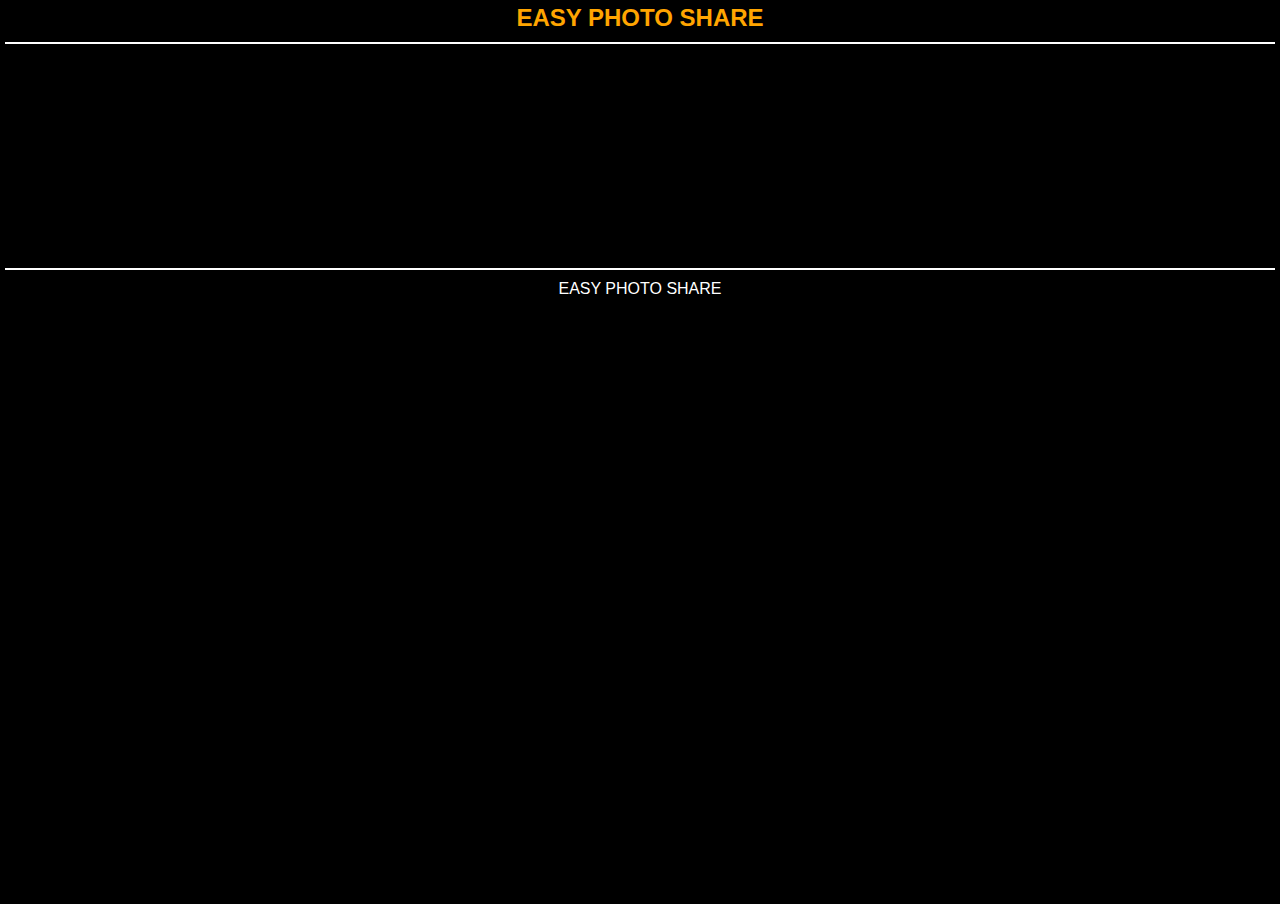
==== app/src/main/assets/html/_index.html @ 758cc3ad "Initial commit" ====
<html>
<head>
    <meta http-equiv="Content-Type" content="text/html; charset=UTF-8" />
    <meta name="theme-color" content="#000" />
    <meta name="viewport" content="width=device-width, initial-scale=1, user-scalable=0" />
    <title><!--#TITLE#--></title>
    <link type="text/css" rel="stylesheet" href="simplelightbox.css" />
    <link type="text/css" rel="stylesheet" href="std.css" />
    <script type="text/javascript" src="jquery.js"></script>
    <script type="text/javascript" src="long-press-event.min.js"></script>
    <script type="text/javascript" src="simple-lightbox.js"></script>
    <script type="text/javascript" src="std.js"></script>
<!--#HEAD#-->
</head>
<body>
<!-- <header>
    <div id="sp_title" class="sp_only"><img src="top_sp.jpg" /></div>
    <div id="pc_title" class="pc_only"><img src="top_pc.jpg" /></div>
</header> -->
<header><div id="title">EASY PHOTO SHARE</div></header>
<div id="main">
    <!--<div id="action">
        <a class="btn_orange" href="#" id="sel_start">選択DL</a>&nbsp;
        <a class="btn_orange" href="XXXXXXXX">ZIPで全てDL</a>&nbsp;
<script>
    if (/iP(hone|(o|a)d)/.test(navigator.userAgent)) {
        document.write('<span class="sp_only">長押し原寸DL</span>');
    } else {
        document.write('<span class="sp_only">長押し原寸表示</span>');
    }
</script>
    </div>-->
    <hr />
    <div id="note"><!--#NOTE#--></div>
    <table id="lightbox-margin-table"><tr><td id="lightbox-margin"></td><td><div id="lightbox" class="lightbox">
<!--#CONTENT#-->
    </div></td></tr></table>
    <div id="count"><!--#COUNT#--></div>
    <hr />
    <div id="credit">EASY PHOTO SHARE</div>
    <!-- <div style="text-align:center;margin-top:10px;line-height:1.5em">
        <span style="color:orange;font-size:0.8em">"全てDL"の初回は時間がかかる事があります</span>
        <span class="sp_only"><br /></span><span class="pc_only">　</span>
        <span style="color:orange;font-size:0.8em">"選択DL"は数が多いと時間がかかります</span>
    </div> -->
</div>
<!-- <footer>
    <div id="sp_bottom" class="sp_only"><img src="bottom_sp.jpg" /></div>
    <div id="pc_bottom" class="pc_only"><img src="bottom_pc.jpg" /></div>
</footer> -->
<div id="dlpanel">
    <a href="#" id="sel_cancel">キャンセル</a>&nbsp;&nbsp;&nbsp;&nbsp;&nbsp
    <a href="#" id="sel_dl">ダウンロード</a>
</div>
<!--#SCRIPT#-->
</body>
</html>
---- app/src/main/assets/html/simplelightbox.css ----
body.hidden-scroll {
  overflow: hidden; }

.sl-overlay {
  position: fixed;
  left: 0;
  right: 0;
  top: 0;
  bottom: 0;
  background: #fff;
  opacity: 0.7;
  display: none;
  z-index: 1035; }

.sl-wrapper {
  z-index: 1040; }
  .sl-wrapper button {
    border: 0 none;
    background: transparent;
    font-size: 28px;
    padding: 0;
    cursor: pointer; }
    .sl-wrapper button:hover {
      opacity: 0.7; }
  .sl-wrapper .sl-close {
    display: none;
    position: fixed;
    right: 30px;
    top: 30px;
    z-index: 10060;
    margin-top: -14px;
    margin-right: -14px;
    height: 44px;
    width: 44px;
    line-height: 44px;
    font-family: Arial, Baskerville, monospace;
    color: #000;
    font-size: 3rem; }
    .sl-wrapper .sl-close:focus {
      outline: none; }
  .sl-wrapper .sl-counter {
    display: none;
    position: fixed;
    top: 30px;
    left: 30px;
    z-index: 1060;
    color: #000;
    font-size: 1rem; }
  .sl-wrapper .sl-navigation {
    width: 100%;
    display: none; }
    .sl-wrapper .sl-navigation button {
      position: fixed;
      top: 50%;
      margin-top: -22px;
      height: 44px;
      width: 22px;
      line-height: 44px;
      text-align: center;
      display: block;
      z-index: 10060;
      font-family: Arial, Baskerville, monospace;
      color: #000; }
      .sl-wrapper .sl-navigation button.sl-next {
        right: 5px;
        font-size: 2rem; }
      .sl-wrapper .sl-navigation button.sl-prev {
        left: 5px;
        font-size: 2rem; }
      .sl-wrapper .sl-navigation button:focus {
        outline: none; }
      @media (min-width: 35.5em) {
        .sl-wrapper .sl-navigation button {
          width: 44px; }
          .sl-wrapper .sl-navigation button.sl-next {
            right: 10px;
            font-size: 3rem; }
          .sl-wrapper .sl-navigation button.sl-prev {
            left: 10px;
            font-size: 3rem; } }
      @media (min-width: 50em) {
        .sl-wrapper .sl-navigation button {
          width: 44px; }
          .sl-wrapper .sl-navigation button.sl-next {
            right: 20px;
            font-size: 3rem; }
          .sl-wrapper .sl-navigation button.sl-prev {
            left: 20px;
            font-size: 3rem; } }
  .sl-wrapper .sl-image {
    position: fixed;
    -ms-touch-action: none;
    touch-action: none;
    z-index: 10000; }
    .sl-wrapper .sl-image img {
      margin: 0;
      padding: 0;
      display: block;
      border: 0 none;
      width: 100%;
      height: auto; }
      @media (min-width: 35.5em) {
        .sl-wrapper .sl-image img {
          border: 0 none; } }
      @media (min-width: 50em) {
        .sl-wrapper .sl-image img {
          border: 0 none; } }
    .sl-wrapper .sl-image iframe {
      background: #000;
      border: 0 none; }
      @media (min-width: 35.5em) {
        .sl-wrapper .sl-image iframe {
          border: 0 none; } }
      @media (min-width: 50em) {
        .sl-wrapper .sl-image iframe {
          border: 0 none; } }
    .sl-wrapper .sl-image .sl-caption {
      display: none;
      padding: 10px;
      color: #fff;
      background: rgba(0, 0, 0, 0.8);
      font-size: 1rem;
      position: absolute;
      bottom: 0;
      left: 0;
      right: 0; }
      .sl-wrapper .sl-image .sl-caption.pos-top {
        bottom: auto;
        top: 0; }
      .sl-wrapper .sl-image .sl-caption.pos-outside {
        bottom: auto; }
    .sl-wrapper .sl-image .sl-download {
      display: none;
      position: absolute;
      bottom: 5px;
      right: 5px;
      color: #000;
      z-index: 1060; }

.sl-spinner {
  display: none;
  border: 5px solid #333;
  border-radius: 40px;
  height: 40px;
  left: 50%;
  margin: -20px 0 0 -20px;
  opacity: 0;
  position: fixed;
  top: 50%;
  width: 40px;
  z-index: 1007;
  -webkit-animation: pulsate 1s ease-out infinite;
  -moz-animation: pulsate 1s ease-out infinite;
  -ms-animation: pulsate 1s ease-out infinite;
  -o-animation: pulsate 1s ease-out infinite;
  animation: pulsate 1s ease-out infinite; }

.sl-scrollbar-measure {
  position: absolute;
  top: -9999px;
  width: 50px;
  height: 50px;
  overflow: scroll; }

.sl-transition {
  transition: -moz-transform ease 200ms;
  transition: -ms-transform ease 200ms;
  transition: -o-transform ease 200ms;
  transition: -webkit-transform ease 200ms;
  transition: transform ease 200ms; }

@-webkit-keyframes pulsate {
  0% {
    transform: scale(0.1);
    opacity: 0.0; }
  50% {
    opacity: 1; }
  100% {
    transform: scale(1.2);
    opacity: 0; } }

@keyframes pulsate {
  0% {
    transform: scale(0.1);
    opacity: 0.0; }
  50% {
    opacity: 1; }
  100% {
    transform: scale(1.2);
    opacity: 0; } }

@-moz-keyframes pulsate {
  0% {
    transform: scale(0.1);
    opacity: 0.0; }
  50% {
    opacity: 1; }
  100% {
    transform: scale(1.2);
    opacity: 0; } }

@-o-keyframes pulsate {
  0% {
    transform: scale(0.1);
    opacity: 0.0; }
  50% {
    opacity: 1; }
  100% {
    transform: scale(1.2);
    opacity: 0; } }

@-ms-keyframes pulsate {
  0% {
    transform: scale(0.1);
    opacity: 0.0; }
  50% {
    opacity: 1; }
  100% {
    transform: scale(1.2);
    opacity: 0; } }
---- app/src/main/assets/html/std.css ----
* {
	box-sizing: border-box;
}

html {
	padding: 0;
	margin: 0;
}

body {
	color: white;
	background-color: black;
	position: relative;
	padding: 0;
	margin: 0;
	font-family: sans-serif;
	overflow-y: scroll;
	min-height: 100vh;
	-webkit-touch-callout:none;
	-webkit-user-select:none;
}

body.open {
    overflow: hidden;
}

input {
	-webkit-appearance: none;
	border-radius: 0;
}

input[type="button"], input[type="submit"] {
	background-color: #aaa;
}

hr {
	border: solid 1px #fff;
	margin: 5px;
}

a {
	text-decoration: none;
	color: #f66;
}

/* footer {
	position:absolute;
	bottom:0;
} */

#main {
	padding: 0;
	margin: 0;
}

#pc_title {
	width: 100%;
	text-align: center;
	border-bottom: solid 2px #888;
	margin-bottom: 30px;
}

#pc_title img {
	display: inline-block;
	width: 100%;
	height: auto;
}

#pc_bottom {
	width: 100%;
	overflow: hidden;
	text-align: center;
	line-height: 1.5em;
	border-top: solid 2px #888;
}

#pc_bottom img {
	position: relative;
	top: 0;
	left: 0;
	height: auto;
	width: 100%;
}

#sp_title {
	margin-bottom: 20px;
}

#sp_title img {
	width: 100%;
	height: auto;
	margin-bottom: 10px;
}

#sp_bottom {
	text-align: center;
	margin-top: 10px;
	line-height: 1.5em;
	width: 100%;
	height: auto;
	overflow: hide;
	margin-top: 20px;
}

#sp_bottom img {
	margin-top: 10px;
	line-height: 1.5em;
	width: 100%;
	height: auto;
	overflow: hide;
}

#title {
	font-size:1.5em;
	font-weight:bold;
	text-align:center;
	color:orange;
	margin:4px 0 10px 0;
}

#action {
	text-align:center;
	margin:10px
}

#count {
	color:gray;
	margin:10px;
	text-align:center
}

#note {
	color:gray;
	margin:10px;
	text-align:center;
	word-break:keep-all;
	overflow-wrap:break-word;
}

#lightbox {
	margin: 0;
	padding: 0;
	display: inline-block;
}

#lightbox-margin-table {
	margin: 0;
	padding: 0;
	cellpadding: 0;
	opacity: 0;
}

#lightbox-margin-table td {
	margin: 0;
	padding: 0;
}

#lightbox-margin {
	margin: 0;
	padding: 0;
	border: none;
	height: 200px;
}

#dlpanel {
	display: none;
	text-align: right;
	color: #fff;
	background-color: rgba(0, 0, 0, 0.8);
	position: fixed;
	left: 0;
	right: 0;
	bottom: 0;
	padding: 15px;
}

#screen_img {
	display: block;
}

#credit {
    text-align: center;
    margin: 10px 0;
}

.sbox {
	position: relative;
	margin: 5px;
	width: 200px;height:200px;
	display: inline-block;
	background-color: #222;
	cursor: pointer;
	overflow: hidden;
	border: solid 2px #666;
}

.simg {
	width: 100%;
	height: 100%;
	display: inline-block;
	transition: transform 0.1s linear;
	pointer-events: auto;
}

.simg:hover {
	transform: scale(1.1);
}

.bbox {
	position: absolute;
	left: 0;
	top: 0;
	right: 0;
	bottom: 0;
	pointer-events: none;
}

.sl-overlay {
	background-color: #000;
	color: #fff;
}

.sl-spinner {
	border-color: #fff;
}

.sl-wrapper .sl-navigation button, .sl-wrapper .sl-close {
	color: #fff;
}

.sl-wrapper .sl-navigation button.sl-prev, .sl-wrapper .sl-navigation button.sl-next {
	font-size: 4rem;
}

.sl-wrapper .sl-image .sl-caption {
	padding: 4px;
	font-size: 0.7rem;
	background: rgba(0,0,0,0.2);
}

.sl-dl {
	top: 20px;
	padding: 4px;
	position: fixed;
	left: 85px;
	color: #fff;
	font-weight: bold;
	font-size: 1.4em;
	z-index: 100000;
	cursor: pointer;
}

.sl-org {
	top: 20px;
	padding: 4px;
	position: fixed;
	left: 20px;
	color: #fff;
	font-weight: bold;
	font-size: 1.4em;
	z-index: 100000;
	cursor: pointer;
}

.btn_orange {
	position: relative;
	display: inline-block;
	padding: 0.3em 0.8em 0.2em 0.8em;
	text-decoration: none;
	color: #000;
	background: #fd9535;
	border-bottom: solid 2px #d27d00;
	border-radius: 4px;
	box-shadow: inset 0 2px 0 rgba(255,255,255,0.2), 0 2px 2px rgba(0, 0, 0, 0.19);
}

.btn_orange:active {
  border-bottom: solid 2px #fd9535;
  box-shadow: 0 0 2px rgba(0, 0, 0, 0.30);
}

.sp_only {
	display: none;
}

@media screen and (max-width:480px) {

	body {
		margin: 0 0 0 0;
		padding: 0;
	}

	hr {
		border: solid 1px #fff;
		margin: 1%;
	}

	/* footer {
		position:absolute;
		bottom:0;
		width:100%;
		height:auto;
	} */

	span.sp_only {
		display: inline;
	}

	div.sp_only {
		display: block;
	}

	#lightbox {
		margin: 0;
		display: block;
	}

	#lightbox-margin-table td:first-child {
		display: none;
	}

	.sbox {
		margin: 0.9% 0.9%;
		width: 30.7%;
		height: auto;
		cursor: auto;
	}

	.simg {
		width: 100%;
		height: 100%;
		display: block;
		height: 0;
		padding-bottom: 100%;
		opacity: 0;
	}

	.bbox {
		pointer-events: inherit;
		-webkit-touch-callout: none;
		-webkit-user-select: none;
	}

	.pc_only {
		display: none;
	}
}


@media screen and (max-width:896px) and (orientation:landscape) {

	hr {
		border: solid 1px #fff;
		margin: 1%;
	}

	#lightbox {
		margin: 0;
		display: block !important;
	}

	#lightbox-margin-table td:first-child {
		display: none;
	}

	.sbox {
		margin: 0.3% 0.3%;
		width: 18.8%;
		height: auto;
		cursor: auto;
	}

	.simg {
		width: 100%;
		height: 100%;
		display: block;
		height: 0;
		padding-bottom: 100%;
		opacity: 0;
	}

	.bbox {
		pointer-events: inherit;
		-webkit-touch-callout: none;
		-webkit-user-select: none;
	}

	.pc_only {
		display: none;
	}
}
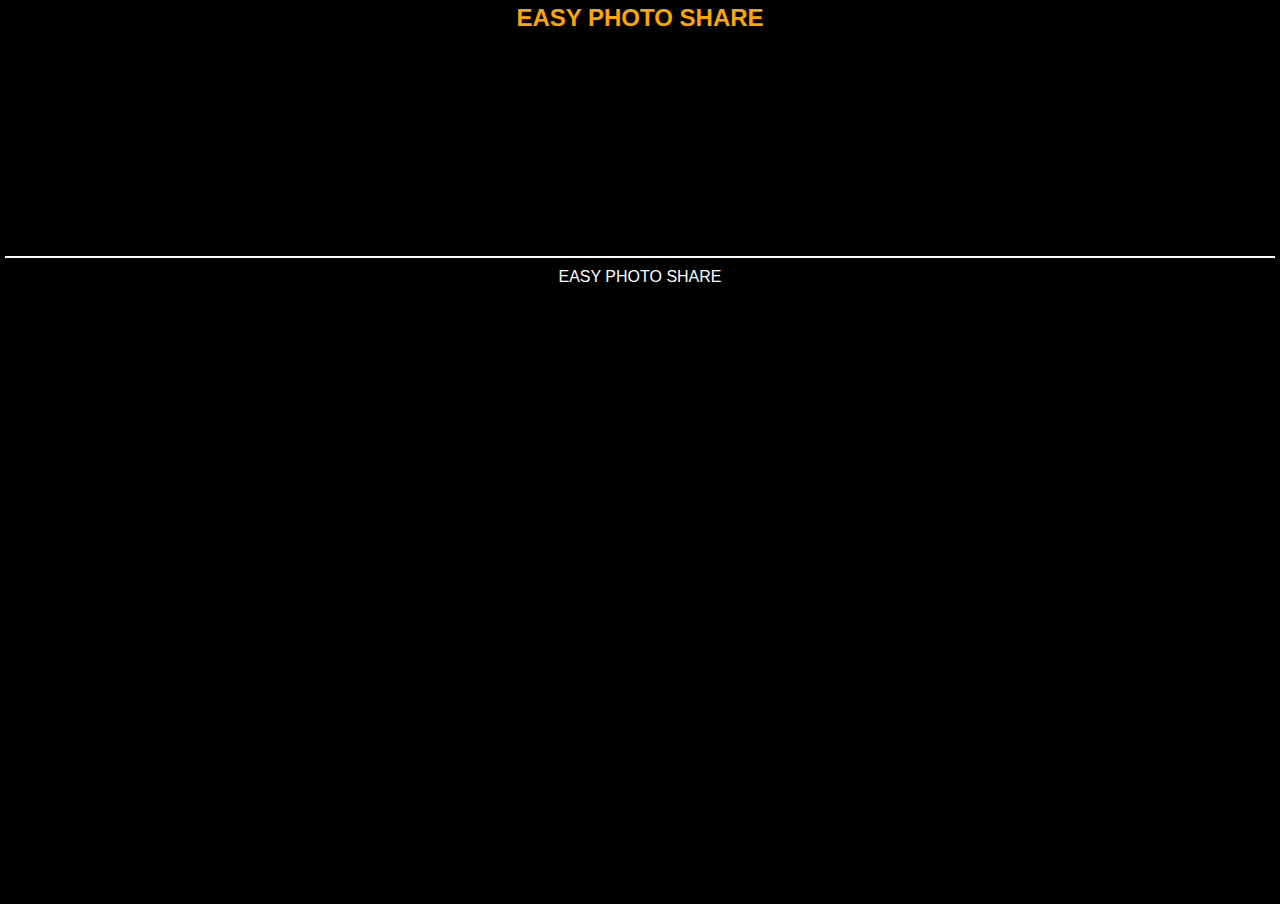
==== commit 362d243b: "HTML側の修正と一部リファクタリング" ====
--- a/app/src/main/assets/html/_index.html
+++ b/app/src/main/assets/html/_index.html
@@ -14,8 +14,8 @@
 </head>
 <body>
 <!-- <header>
-    <div id="sp_title" class="sp_only"><img src="top_sp.jpg" /></div>
-    <div id="pc_title" class="pc_only"><img src="top_pc.jpg" /></div>
+    <div id="sp_title" class="sp_only"><img src="top_sp.webp" /></div>
+    <div id="pc_title" class="pc_only"><img src="top_pc.webp" /></div>
 </header> -->
 <header><div id="title">EASY PHOTO SHARE</div></header>
 <div id="main">
@@ -29,8 +29,8 @@
         document.write('<span class="sp_only">長押し原寸表示</span>');
     }
 </script>
-    </div>-->
-    <hr />
+    </div>
+    <hr />-->
     <div id="note"><!--#NOTE#--></div>
     <table id="lightbox-margin-table"><tr><td id="lightbox-margin"></td><td><div id="lightbox" class="lightbox">
 <!--#CONTENT#-->
@@ -45,8 +45,8 @@
     </div> -->
 </div>
 <!-- <footer>
-    <div id="sp_bottom" class="sp_only"><img src="bottom_sp.jpg" /></div>
-    <div id="pc_bottom" class="pc_only"><img src="bottom_pc.jpg" /></div>
+    <div id="sp_bottom" class="sp_only"><img src="bottom_sp.webp" /></div>
+    <div id="pc_bottom" class="pc_only"><img src="bottom_pc.webp" /></div>
 </footer> -->
 <div id="dlpanel">
     <a href="#" id="sel_cancel">キャンセル</a>&nbsp;&nbsp;&nbsp;&nbsp;&nbsp
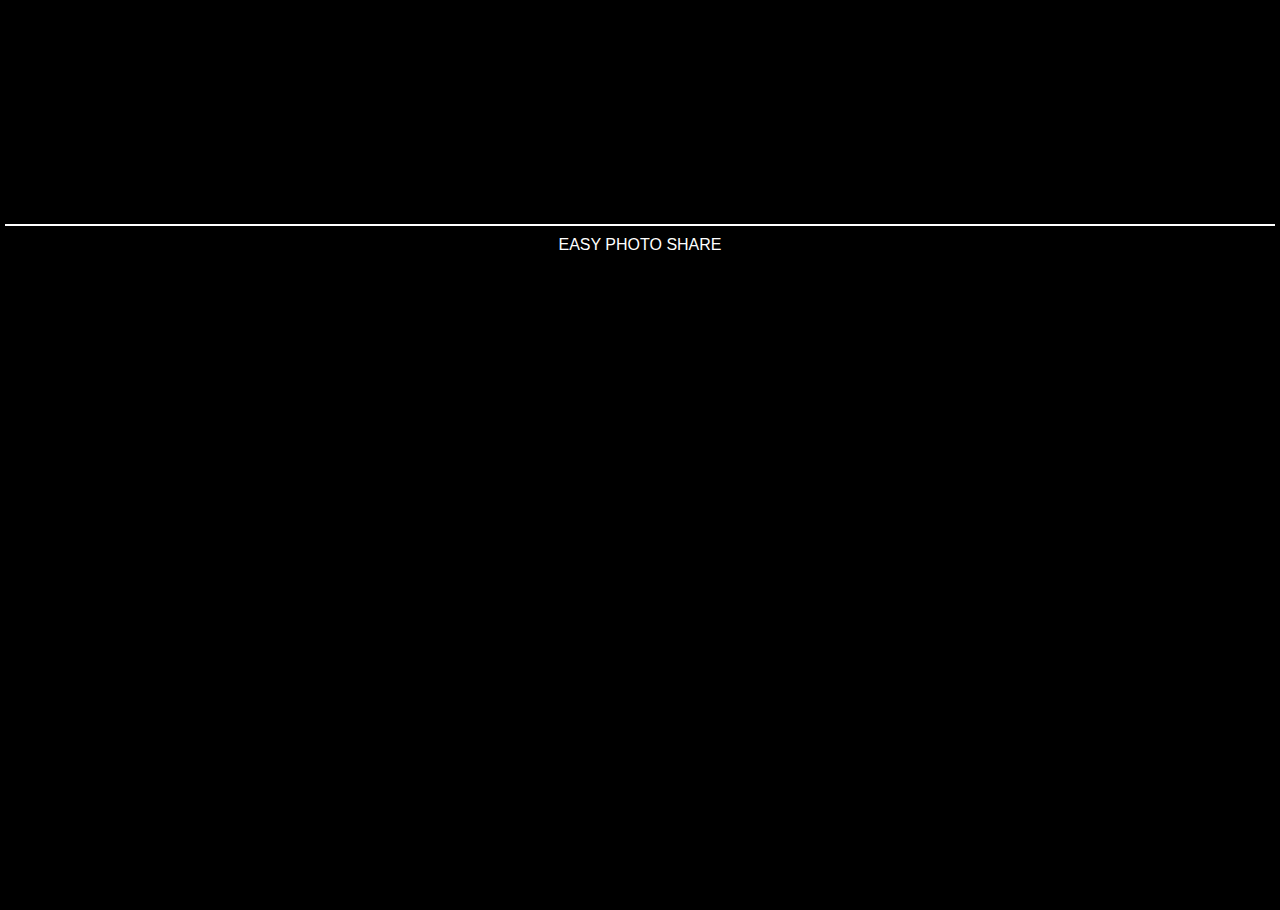
==== commit 5f9ecb3f: "ホットスポットを利用可能に" ====
--- a/app/src/main/assets/html/_index.html
+++ b/app/src/main/assets/html/_index.html
@@ -17,7 +17,7 @@
     <div id="sp_title" class="sp_only"><img src="top_sp.webp" /></div>
     <div id="pc_title" class="pc_only"><img src="top_pc.webp" /></div>
 </header> -->
-<header><div id="title">EASY PHOTO SHARE</div></header>
+<header><div id="title"><!--#TITLE#--></div></header>
 <div id="main">
     <!--<div id="action">
         <a class="btn_orange" href="#" id="sel_start">選択DL</a>&nbsp;
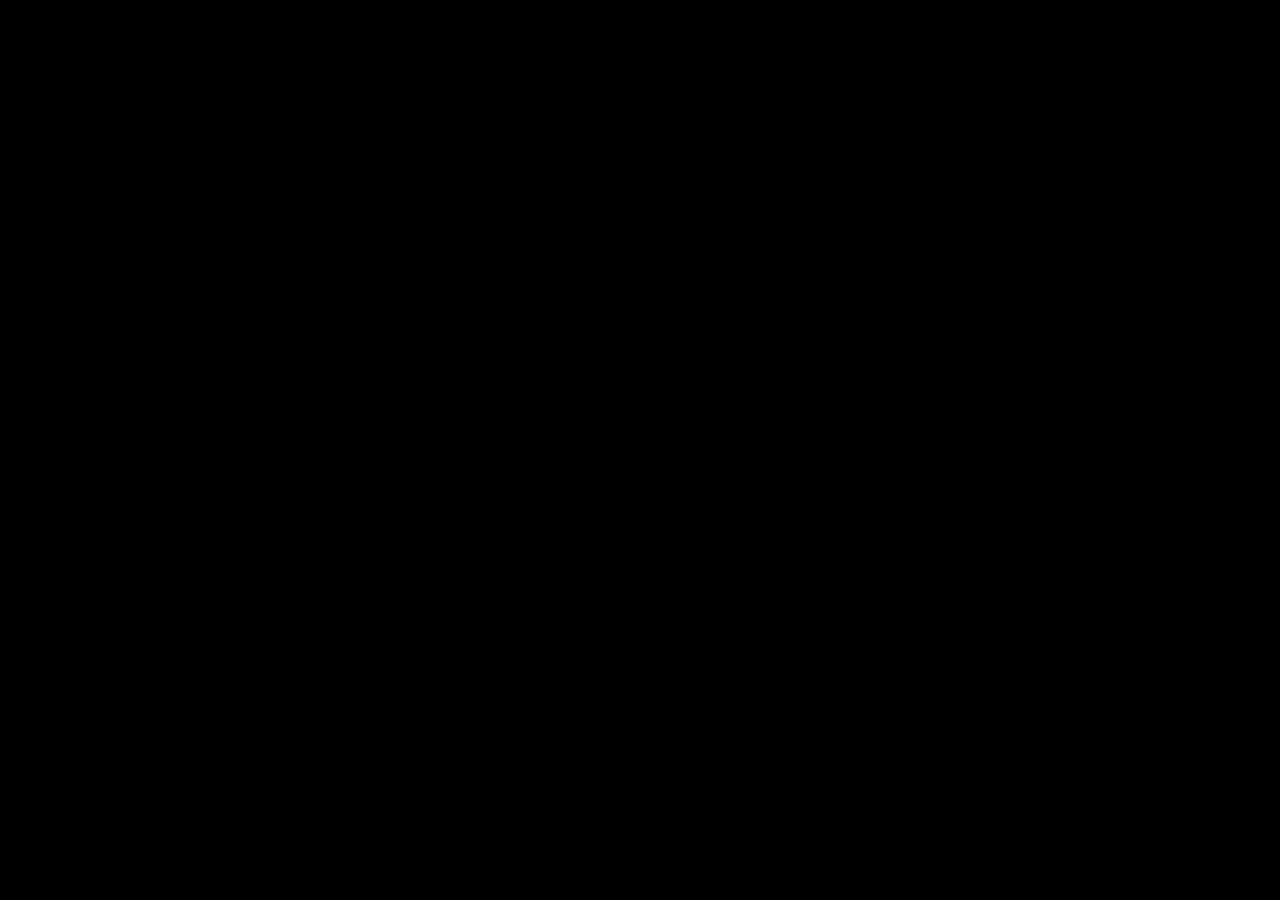
==== commit 0ed66d5f: "キャッシュの最適化と表示の高速化" ====
--- a/app/src/main/assets/html/_index.html
+++ b/app/src/main/assets/html/_index.html
@@ -1,57 +1,28 @@
 <html>
 <head>
-    <meta http-equiv="Content-Type" content="text/html; charset=UTF-8" />
-    <meta name="theme-color" content="#000" />
-    <meta name="viewport" content="width=device-width, initial-scale=1, user-scalable=0" />
-    <title><!--#TITLE#--></title>
-    <link type="text/css" rel="stylesheet" href="simplelightbox.css" />
-    <link type="text/css" rel="stylesheet" href="std.css" />
-    <script type="text/javascript" src="jquery.js"></script>
-    <script type="text/javascript" src="long-press-event.min.js"></script>
-    <script type="text/javascript" src="simple-lightbox.js"></script>
-    <script type="text/javascript" src="std.js"></script>
+<meta http-equiv="Content-Type" content="text/html; charset=UTF-8" />
+<meta name="theme-color" content="#000" />
+<meta name="viewport" content="width=device-width, initial-scale=1, user-scalable=0" />
+<title><!--#HEADTITLE#--></title>
+<link type="text/css" rel="stylesheet" href="lightbox.css" />
+<link type="text/css" rel="stylesheet" href="std.css" />
+<link rel="icon" type="image/png" href="favicon.png">
+<script type="text/javascript" src="jquery.js"></script>
+<script type="text/javascript" src="lightbox.js"></script>
+<script type="text/javascript" src="std.js"></script>
 <!--#HEAD#-->
 </head>
-<body>
-<!-- <header>
-    <div id="sp_title" class="sp_only"><img src="top_sp.webp" /></div>
-    <div id="pc_title" class="pc_only"><img src="top_pc.webp" /></div>
-</header> -->
-<header><div id="title"><!--#TITLE#--></div></header>
+<body style="display:none">
+<header><div id="title"><!--#BODYTITLE#--></div></header>
 <div id="main">
-    <!--<div id="action">
-        <a class="btn_orange" href="#" id="sel_start">選択DL</a>&nbsp;
-        <a class="btn_orange" href="XXXXXXXX">ZIPで全てDL</a>&nbsp;
-<script>
-    if (/iP(hone|(o|a)d)/.test(navigator.userAgent)) {
-        document.write('<span class="sp_only">長押し原寸DL</span>');
-    } else {
-        document.write('<span class="sp_only">長押し原寸表示</span>');
-    }
-</script>
-    </div>
-    <hr />-->
-    <div id="note"><!--#NOTE#--></div>
-    <table id="lightbox-margin-table"><tr><td id="lightbox-margin"></td><td><div id="lightbox" class="lightbox">
-<!--#CONTENT#-->
-    </div></td></tr></table>
-    <div id="count"><!--#COUNT#--></div>
-    <hr />
-    <div id="credit">EASY PHOTO SHARE</div>
-    <!-- <div style="text-align:center;margin-top:10px;line-height:1.5em">
-        <span style="color:orange;font-size:0.8em">"全てDL"の初回は時間がかかる事があります</span>
-        <span class="sp_only"><br /></span><span class="pc_only">　</span>
-        <span style="color:orange;font-size:0.8em">"選択DL"は数が多いと時間がかかります</span>
-    </div> -->
+<table id="lightbox-margin-table"><tr><td id="lightbox-margin"></td><td>
+<div id="lightbox" class="lightbox"><!--#CONTENT#--></div>
+</td></tr></table>
+<div id="count"><!--#COUNT#--></div>
+<hr />
+<div id="credit"><a href="https://github.com/xenncamcos/EasyPhotoShare" target="_blank">EASY PHOTO SHARE</a></div>
 </div>
-<!-- <footer>
-    <div id="sp_bottom" class="sp_only"><img src="bottom_sp.webp" /></div>
-    <div id="pc_bottom" class="pc_only"><img src="bottom_pc.webp" /></div>
-</footer> -->
-<div id="dlpanel">
-    <a href="#" id="sel_cancel">キャンセル</a>&nbsp;&nbsp;&nbsp;&nbsp;&nbsp
-    <a href="#" id="sel_dl">ダウンロード</a>
-</div>
+<div id="dlpanel"><a href="#" id="sel_cancel">キャンセル</a><a href="#" id="sel_dl">ダウンロード</a></div>
 <!--#SCRIPT#-->
 </body>
 </html>
--- a/app/src/main/assets/html/std.css
+++ b/app/src/main/assets/html/std.css
@@ -5,6 +5,7 @@
 html {
 	padding: 0;
 	margin: 0;
+	background-color: black;
 }
 
 body {
@@ -43,27 +44,9 @@
 	color: #f66;
 }
 
-/* footer {
-	position:absolute;
-	bottom:0;
-} */
-
 #main {
 	padding: 0;
 	margin: 0;
-}
-
-#pc_title {
-	width: 100%;
-	text-align: center;
-	border-bottom: solid 2px #888;
-	margin-bottom: 30px;
-}
-
-#pc_title img {
-	display: inline-block;
-	width: 100%;
-	height: auto;
 }
 
 #pc_bottom {
@@ -111,30 +94,22 @@
 }
 
 #title {
-	font-size:1.5em;
-	font-weight:bold;
-	text-align:center;
-	color:orange;
-	margin:4px 0 10px 0;
+	font-size: 1.5em;
+	font-weight: bold;
+	text-align: center;
+	color: orange;
+	margin: 10px 0;
 }
 
 #action {
-	text-align:center;
-	margin:10px
+	text-align: center;
+	margin: 10px
 }
 
 #count {
-	color:gray;
-	margin:10px;
-	text-align:center
-}
-
-#note {
-	color:gray;
-	margin:10px;
-	text-align:center;
-	word-break:keep-all;
-	overflow-wrap:break-word;
+	color: gray;
+	margin: 10px;
+	text-align: center
 }
 
 #lightbox {
@@ -148,6 +123,7 @@
 	padding: 0;
 	cellpadding: 0;
 	opacity: 0;
+	width: 0;
 }
 
 #lightbox-margin-table td {
@@ -174,6 +150,11 @@
 	padding: 15px;
 }
 
+#dlpanel a {
+	display: inline-block;
+	margin-right: 15px;
+}
+
 #screen_img {
 	display: block;
 }
@@ -183,10 +164,16 @@
     margin: 10px 0;
 }
 
+#credit a {
+	text-decoration:none;
+	color:#fff;
+}
+
 .sbox {
 	position: relative;
 	margin: 5px;
-	width: 200px;height:200px;
+	width: 200px;
+	height: 200px;
 	display: inline-block;
 	background-color: #222;
 	cursor: pointer;
@@ -284,7 +271,6 @@
 }
 
 @media screen and (max-width:480px) {
-
 	body {
 		margin: 0 0 0 0;
 		padding: 0;
@@ -294,13 +280,6 @@
 		border: solid 1px #fff;
 		margin: 1%;
 	}
-
-	/* footer {
-		position:absolute;
-		bottom:0;
-		width:100%;
-		height:auto;
-	} */
 
 	span.sp_only {
 		display: inline;
@@ -348,7 +327,6 @@
 
 
 @media screen and (max-width:896px) and (orientation:landscape) {
-
 	hr {
 		border: solid 1px #fff;
 		margin: 1%;
